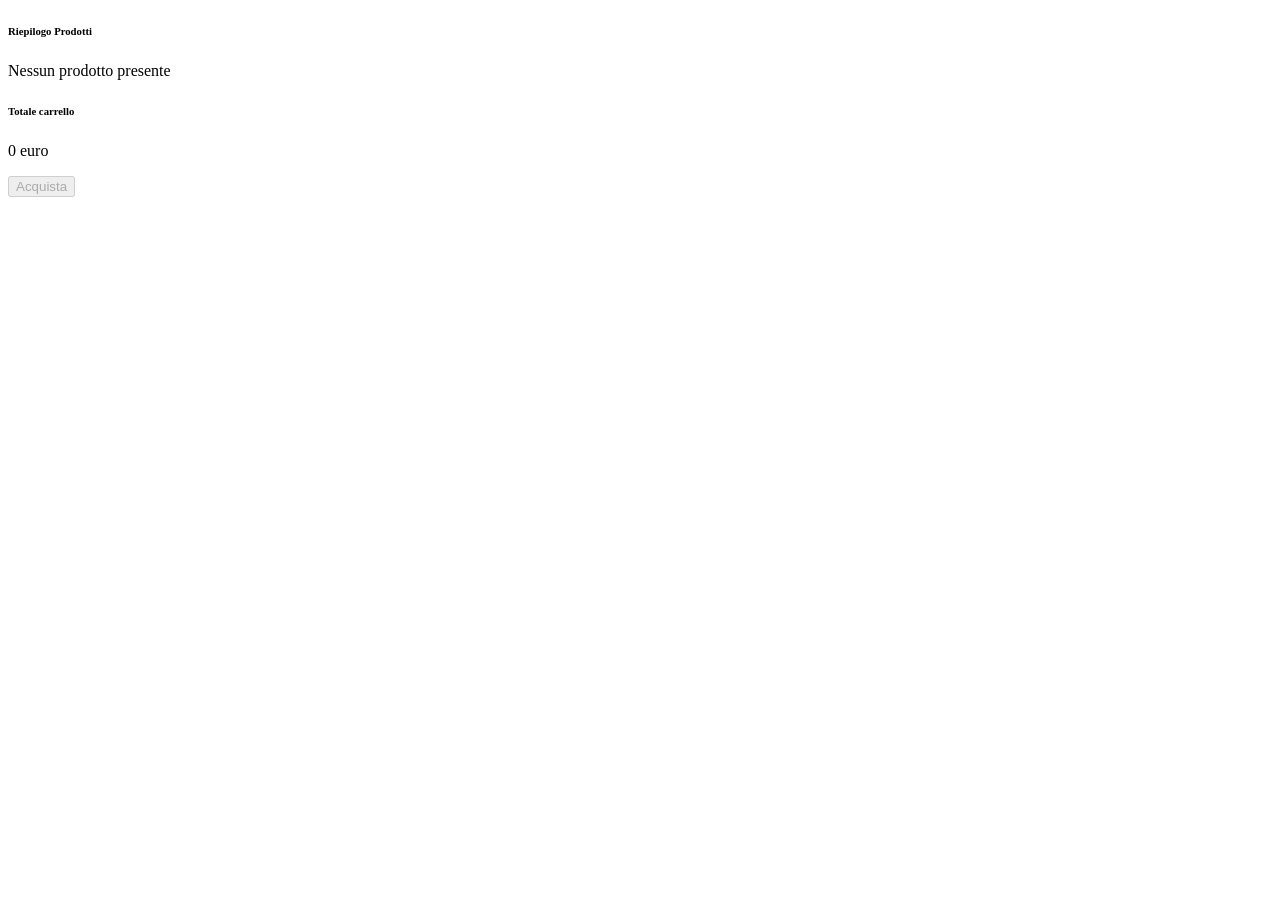
==== chart.html @ 32b404ef "Implementato chart base" ====
<!DOCTYPE html>
<html lang="en">
<head>
    <meta charset="UTF-8">
    <meta name="viewport" content="width=device-width, initial-scale=1.0">
    <title>Chart</title>
</head>
<body>
    <div>
        <div><h6>Riepilogo Prodotti</h6>
        <div id="prodotti-chart"><p>Nessun prodotto presente</p></div>
        </div>
        <div><h6>Totale carrello</h6>
        <p>0 euro</p>
        <button disabled>Acquista</button>
        </div>
    </div>
    <script src="chart.js"></script>
</body>
</html>
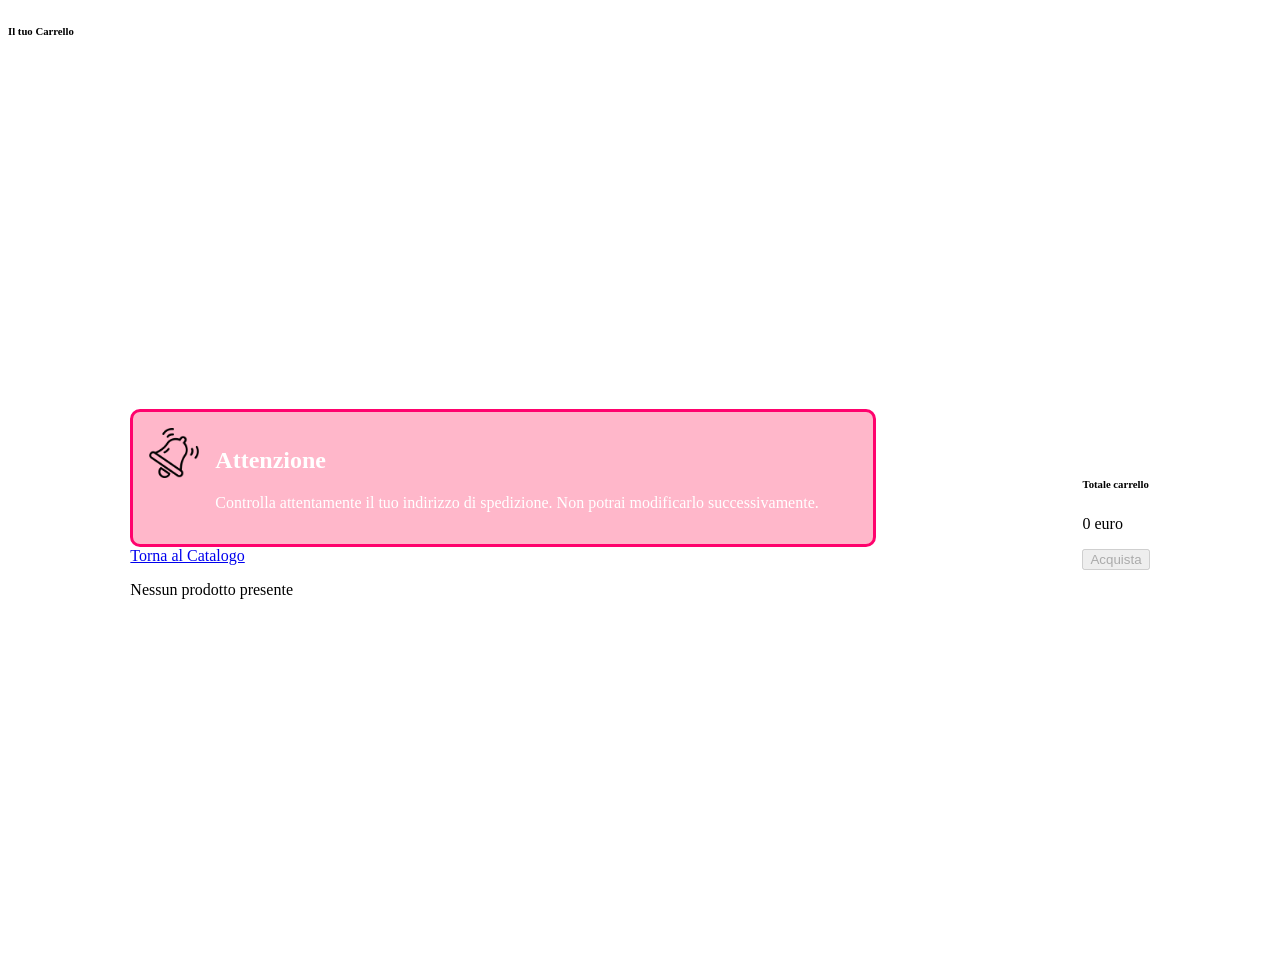
==== commit 378296f0: "Aggiunto styling iniziale  alla pagina del carrello" ====
--- a/chart.html
+++ b/chart.html
@@ -1,20 +1,33 @@
 <!DOCTYPE html>
 <html lang="en">
-<head>
-    <meta charset="UTF-8">
-    <meta name="viewport" content="width=device-width, initial-scale=1.0">
+  <head>
+    <meta charset="UTF-8" />
+    <meta name="viewport" content="width=device-width, initial-scale=1.0" />
     <title>Chart</title>
-</head>
-<body>
-    <div>
-        <div><h6>Riepilogo Prodotti</h6>
+    <link rel="stylesheet" href="style.css" />
+  </head>
+  <body>
+    <h6>Il tuo Carrello</h6>
+    <div class="chart">
+      <div class="chart-left">
+        <div class="banner">
+          <div class="banner-icon">
+            <img src="/assets/bell.png" alt="bell">
+          </div>
+          <div class="banner-right">
+            <h2>Attenzione</h2>
+            <p>Controlla attentamente il tuo indirizzo di spedizione. Non potrai modificarlo successivamente.</p>
+          </div>
+        </div>
+        <a href="/index.html">Torna al Catalogo</a>
         <div id="prodotti-chart"><p>Nessun prodotto presente</p></div>
-        </div>
-        <div><h6>Totale carrello</h6>
-        <p>0 euro</p>
-        <button disabled>Acquista</button>
-        </div>
+      </div>
+      <div>
+        <h6>Totale carrello</h6>
+        <p id="total">0 euro</p>
+        <button id="acquista" disabled>Acquista</button>
+      </div>
     </div>
     <script src="chart.js"></script>
-</body>
-</html>+  </body>
+</html>
--- a/style.css
+++ b/style.css
@@ -0,0 +1,48 @@
+#container {
+display: grid;
+grid-template-columns: repeat(3, 1fr);
+row-gap: 1rem;
+}
+
+.card img {
+object-fit: cover;
+width: 100%;
+}
+
+.card {
+    max-width: 200px;
+    box-shadow: 0px 0px 15px -2px rgba(0,0,0,0.67);
+    padding: 1rem;
+}
+
+.card > div {
+aspect-ratio: 1/1;
+width: 200px;
+height: 200px;
+overflow: hidden;
+}
+
+.chart {
+    display: flex;
+    width: 100%;
+    height: 100vh;
+    justify-content:  space-around;
+    align-items: center;
+}
+
+.banner {
+    display: flex;
+    gap: 1rem;
+    width: 100%;
+    border: 3px solid #ff026D;
+    border-radius: 10px;
+    background-color: #ffb2c7ee;
+    padding: 1rem;
+    color: white;
+    
+}
+
+.banner-icon img {
+    width: 50px;
+    height: 50px;
+}
